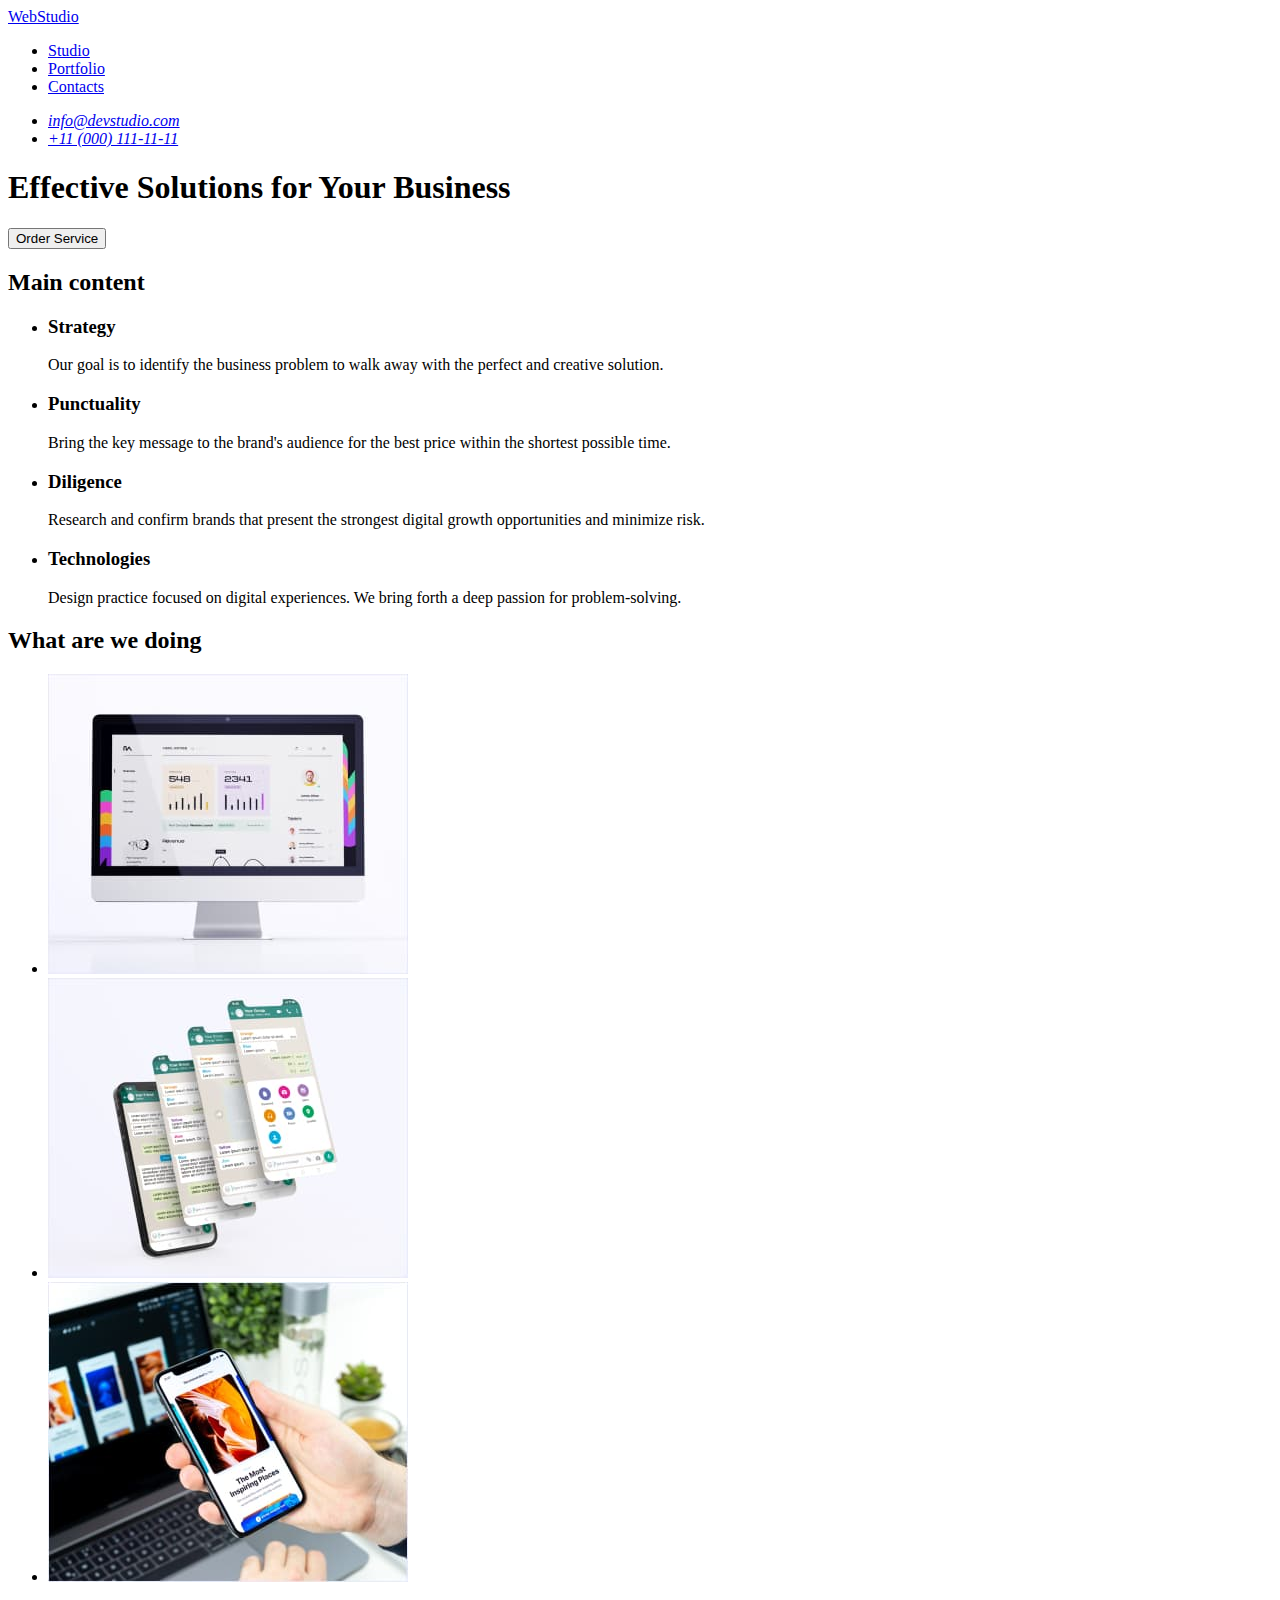
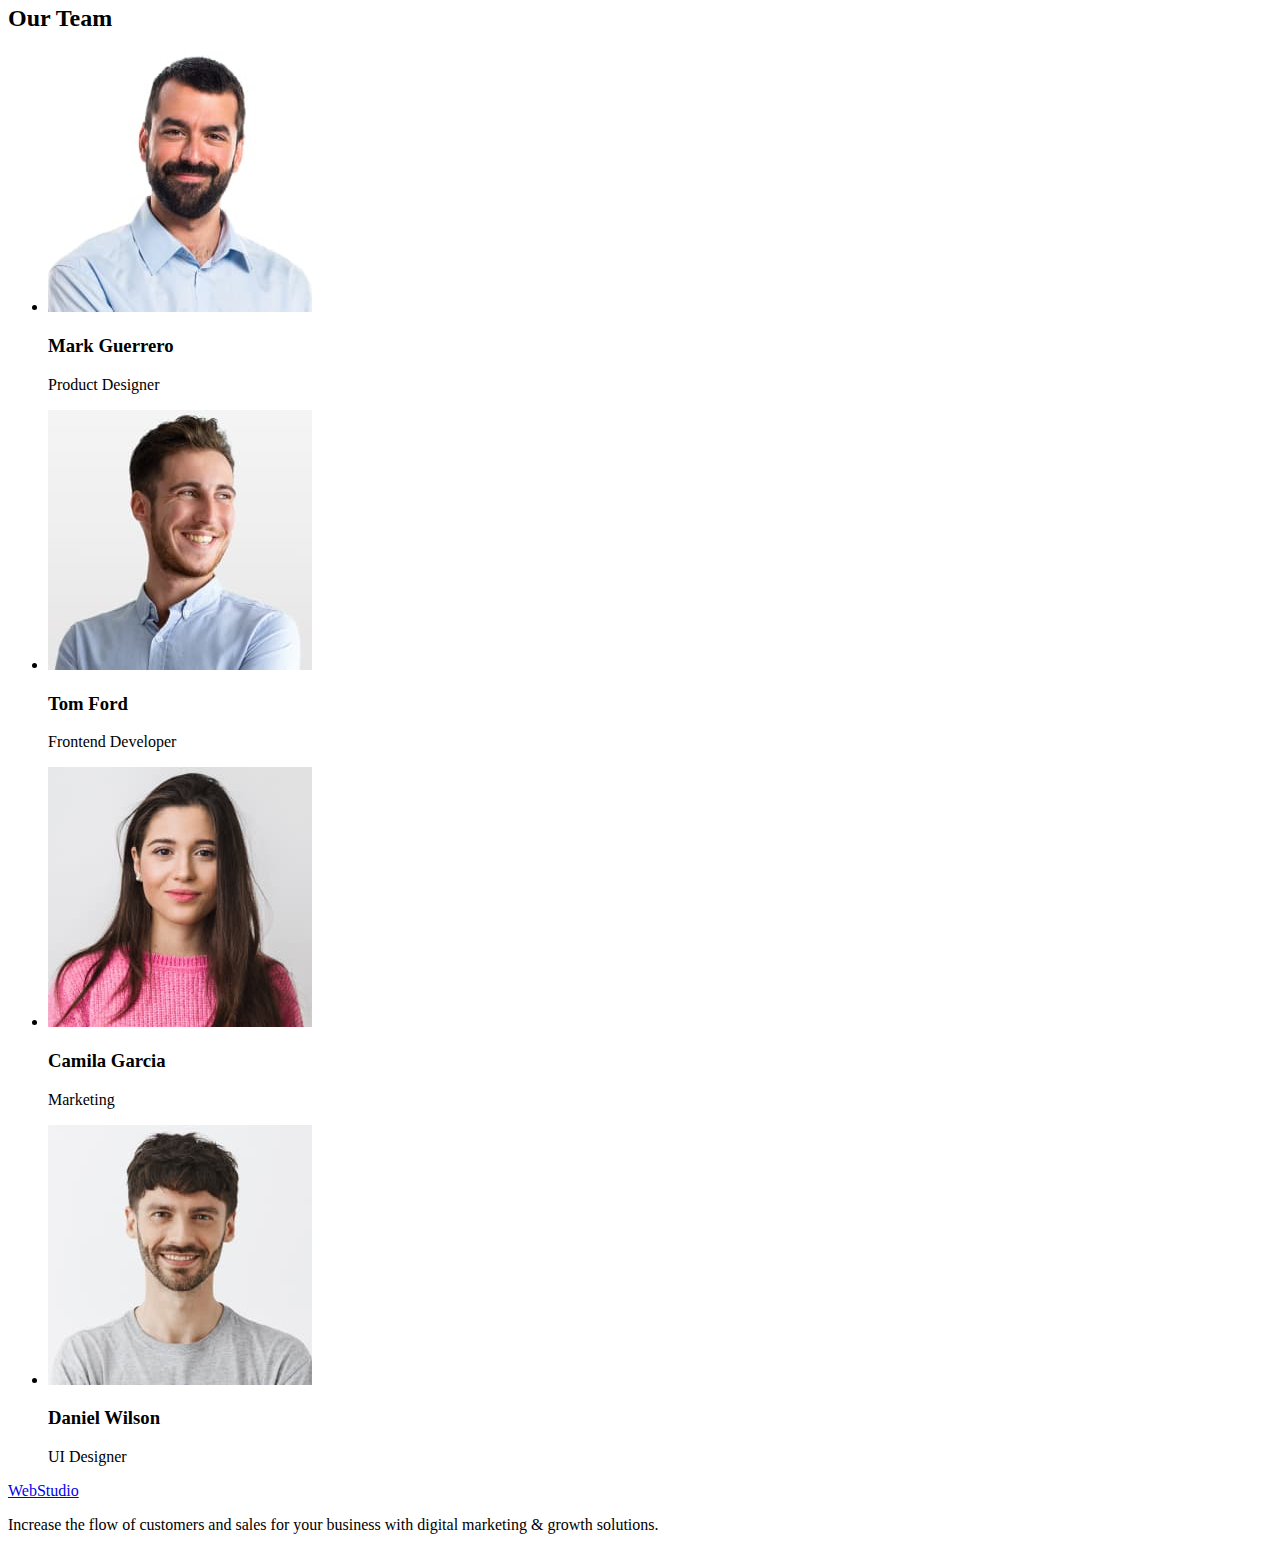
==== index.html @ ab1d947a "Add files via upload" ====
<!DOCTYPE html>
<html lang="en">
  <head>
    <meta charset="UTF-8" />
    <meta name="viewport" content="width=device-width, initial-scale=1.0" />
    <title>WebStudio</title>
  </head>
  <body>
    <header>
      <nav>
        <a href="./index.html"> WebStudio </a>
        <ul>
          <li><a href="./index.html">Studio</a></li>
          <li>
            <a href="./portfolio.html">Portfolio</a>
          </li>
          <li>
            <a href="./contacts.html">Contacts</a>
          </li>
        </ul>
      </nav>
      <address>
        <ul>
          <li><a href="mailto:info@devstudio.com">info@devstudio.com</a></li>
          <li><a href="tel:+110001111111">+11 (000) 111-11-11</a></li>
        </ul>
      </address>
    </header>
    <main>
      <section>
        <h1>Effective Solutions for Your Business</h1>
        <button type="button">Order Service</button>
      </section>
      <section>
        <h2>Main content</h2>
        <ul>
          <li>
            <h3>Strategy</h3>
            <p>
              Our goal is to identify the business problem to walk away with the
              perfect and creative solution.
            </p>
          </li>
          <li>
            <h3>Punctuality</h3>
            <p>
              Bring the key message to the brand's audience for the best price
              within the shortest possible time.
            </p>
          </li>
          <li>
            <h3>Diligence</h3>
            <p>
              Research and confirm brands that present the strongest digital
              growth opportunities and minimize risk.
            </p>
          </li>
          <li>
            <h3>Technologies</h3>
            <p>
              Design practice focused on digital experiences. We bring forth a
              deep passion for problem-solving.
            </p>
          </li>
        </ul>
      </section>
      <section>
        <h2>What are we doing</h2>
        <ul>
          <li>
            <img src="./images/monitor.jpg" alt="monitor picture" width="360" />
          </li>
          <li>
            <img
              src="./images/phone_screen.jpg"
              alt="photo screen picture"
              width="360"
            />
          </li>
          <li>
            <img
              src="./images/phone_and_laptop.jpg"
              alt="phone and laptop picture"
              width="360"
            />
          </li>
        </ul>
      </section>
      <section>
        <h2>Our Team</h2>
        <ul>
          <li>
            <img
              src="./images/team_member_1.jpg"
              alt="team member 1"
              width="264"
            />
            <h3>Mark Guerrero</h3>
            <p>Product Designer</p>
          </li>
          <li>
            <img
              src="./images/team_member_2.jpg"
              alt="team member 2"
              width="264"
            />
            <h3>Tom Ford</h3>
            <p>Frontend Developer</p>
          </li>
          <li>
            <img
              src="./images/team_member_3.jpg"
              alt="team member 3"
              width="264"
            />
            <h3>Camila Garcia</h3>
            <p>Marketing</p>
          </li>
          <li>
            <img
              src="./images/team_member_4.jpg"
              alt="team member 4"
              width="264"
            />
            <h3>Daniel Wilson</h3>
            <p>UI Designer</p>
          </li>
        </ul>
      </section>
    </main>
    <footer>
      <a href="./index.html"> WebStudio </a>
      <p>
        Increase the flow of customers and sales for your business with digital
        marketing & growth solutions.
      </p>
    </footer>
  </body>
</html>
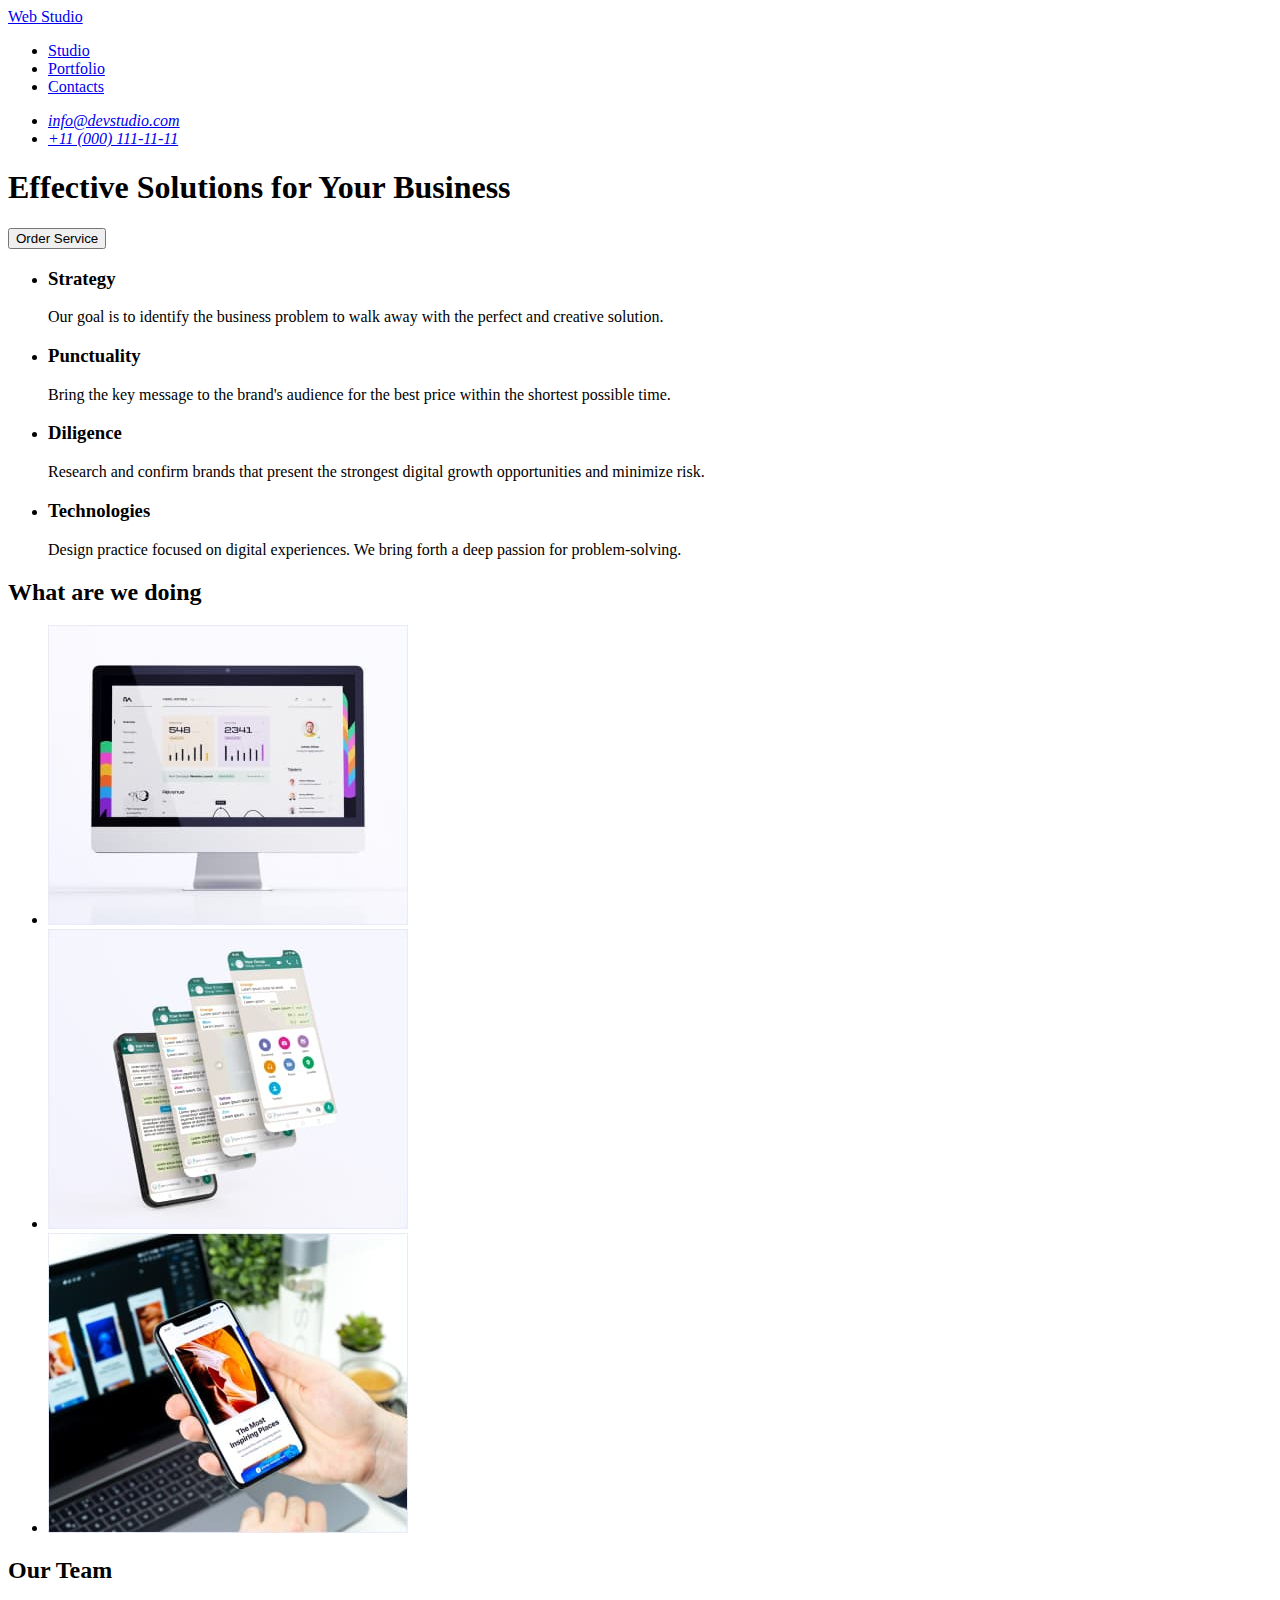
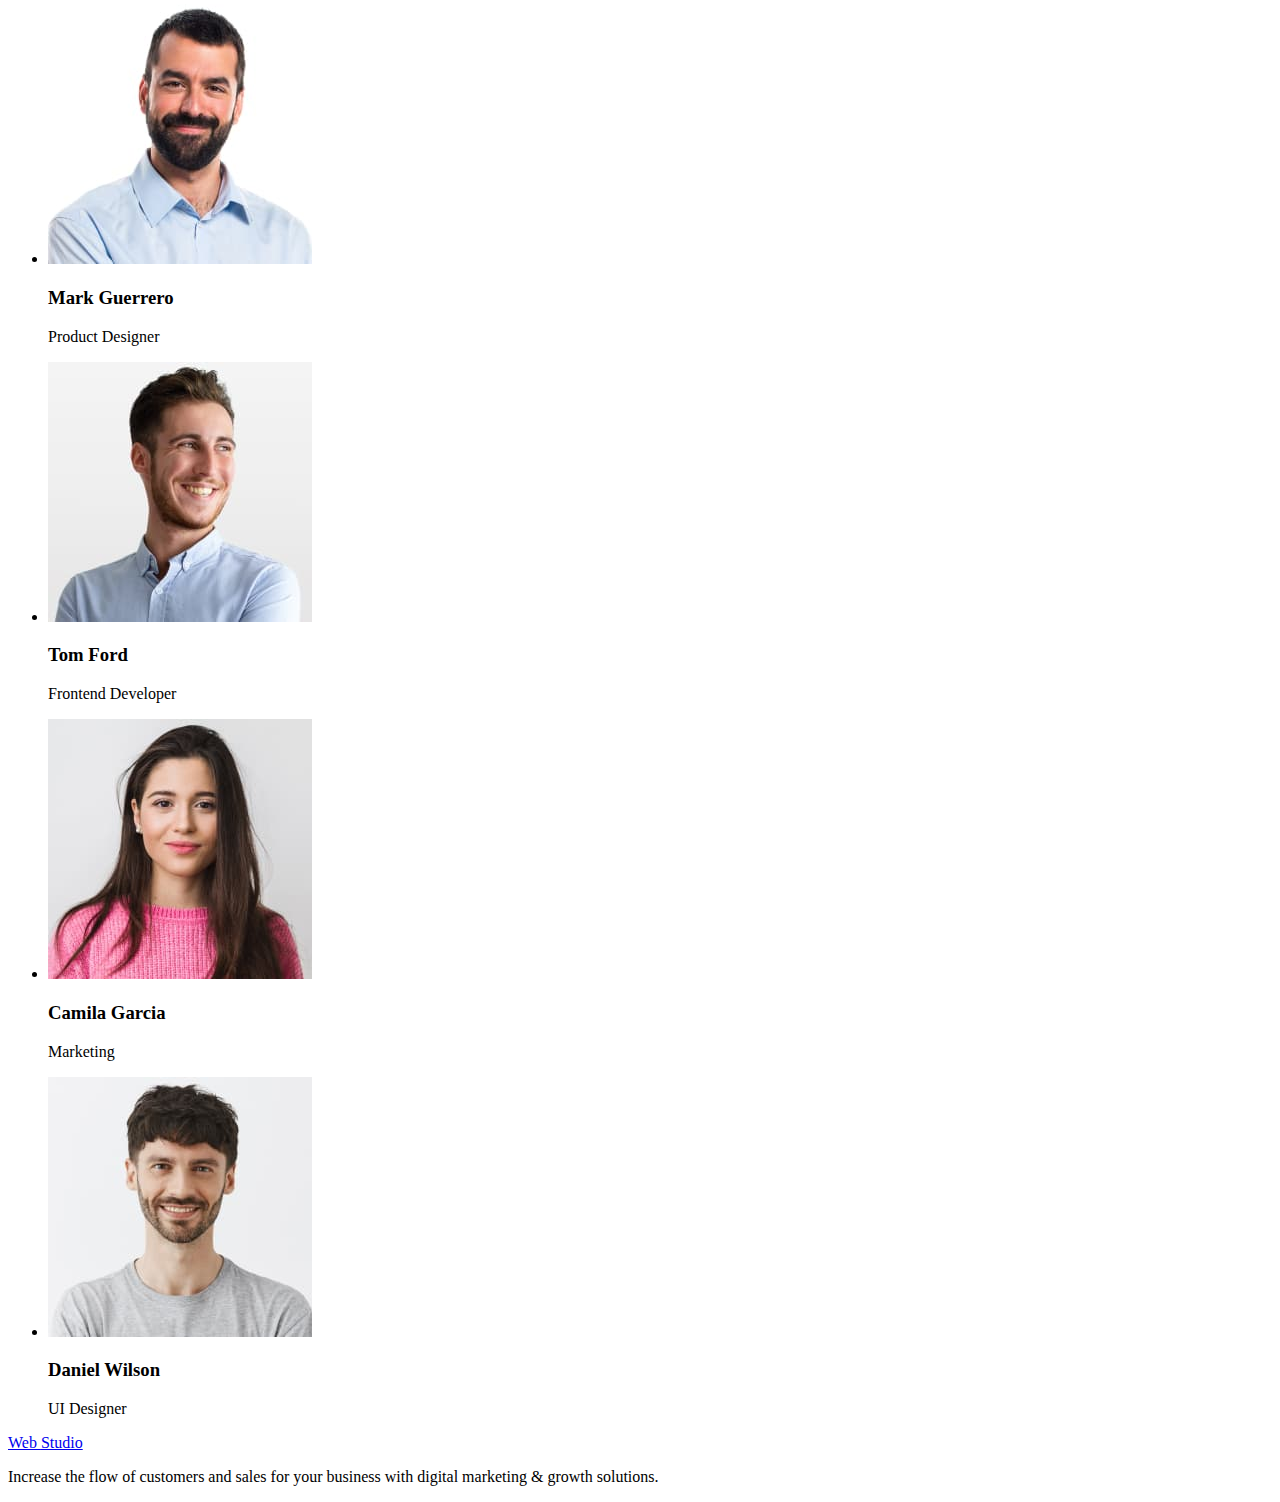
==== commit 726a16a9: "add css files" ====
--- a/index.html
+++ b/index.html
@@ -4,70 +4,86 @@
     <meta charset="UTF-8" />
     <meta name="viewport" content="width=device-width, initial-scale=1.0" />
     <title>WebStudio</title>
+    <link
+      href="https://fonts.googleapis.com/css2?family=Raleway:wght@800&family=Roboto:wght@400;500;700;900&display=swap"
+      rel="stylesheet"
+    />
+    <link rel="stylesheet" href="./css/style.css" />
   </head>
   <body>
-    <header>
-      <nav>
-        <a href="./index.html"> WebStudio </a>
-        <ul>
-          <li><a href="./index.html">Studio</a></li>
-          <li>
-            <a href="./portfolio.html">Portfolio</a>
+    <header class="page-header">
+      <nav class="navigation">
+        <a class="page-logo link" href="./index.html">
+          Web <span class="logo-second-part">Studio</span>
+        </a>
+        <ul class="menu list">
+          <li class="menu-item">
+            <a class="menu-link link" href="./index.html">Studio</a>
           </li>
-          <li>
-            <a href="./contacts.html">Contacts</a>
+          <li class="menu-item">
+            <a class="menu-link link" href="./portfolio.html">Portfolio</a>
+          </li>
+          <li class="menu-item">
+            <a class="menu-link link" href="./index.html">Contacts</a>
           </li>
         </ul>
       </nav>
-      <address>
-        <ul>
-          <li><a href="mailto:info@devstudio.com">info@devstudio.com</a></li>
-          <li><a href="tel:+110001111111">+11 (000) 111-11-11</a></li>
+      <address class="contact-info">
+        <ul class="contact list">
+          <li class="contact-list-item">
+            <a class="contact-list-link link" href="mailto:info@devstudio.com"
+              >info@devstudio.com</a
+            >
+          </li>
+          <li class="contact-list-item">
+            <a class="contact-list-link link" href="tel:+110001111111"
+              >+11 (000) 111-11-11</a
+            >
+          </li>
         </ul>
       </address>
     </header>
     <main>
-      <section>
-        <h1>Effective Solutions for Your Business</h1>
-        <button type="button">Order Service</button>
+      <section class="order-service">
+        <h1 class="main-title">Effective Solutions for Your Business</h1>
+        <button class="button" type="button">Order Service</button>
       </section>
-      <section>
-        <h2>Main content</h2>
-        <ul>
-          <li>
-            <h3>Strategy</h3>
-            <p>
+      <section class="main-content">
+        <ul class="contant list">
+          <li class="list-item">
+            <h3 class="list-item-heading">Strategy</h3>
+            <p class="list-item-description">
               Our goal is to identify the business problem to walk away with the
               perfect and creative solution.
             </p>
           </li>
-          <li>
-            <h3>Punctuality</h3>
-            <p>
+          <li class="list-item">
+            <h3 class="list-item-heading">Punctuality</h3>
+            <p class="list-item-description">
               Bring the key message to the brand's audience for the best price
               within the shortest possible time.
             </p>
           </li>
-          <li>
-            <h3>Diligence</h3>
-            <p>
+          <li class="list-item">
+            <h3 class="list-item-heading">Diligence</h3>
+            <p class="list-item-description">
               Research and confirm brands that present the strongest digital
               growth opportunities and minimize risk.
             </p>
           </li>
-          <li>
-            <h3>Technologies</h3>
-            <p>
+          <li class="list-item">
+            <h3 class="list-item-heading">Technologies</h3>
+            <p class="list-item-description">
               Design practice focused on digital experiences. We bring forth a
               deep passion for problem-solving.
             </p>
           </li>
         </ul>
       </section>
-      <section>
-        <h2>What are we doing</h2>
-        <ul>
-          <li>
+      <section class="secondary-contant">
+        <h2 class="secondary-title">What are we doing</h2>
+        <ul class="secondary-contant-list list">
+          <li class="list-item">
             <img src="./images/monitor.jpg" alt="monitor picture" width="360" />
           </li>
           <li>
@@ -86,16 +102,16 @@
           </li>
         </ul>
       </section>
-      <section>
-        <h2>Our Team</h2>
-        <ul>
+      <section class="our-team">
+        <h2 class="secondary-title">Our Team</h2>
+        <ul class="our-team-list list">
           <li>
             <img
               src="./images/team_member_1.jpg"
               alt="team member 1"
               width="264"
             />
-            <h3>Mark Guerrero</h3>
+            <h3 class="list-item-heading">Mark Guerrero</h3>
             <p>Product Designer</p>
           </li>
           <li>
@@ -104,7 +120,7 @@
               alt="team member 2"
               width="264"
             />
-            <h3>Tom Ford</h3>
+            <h3 class="list-item-heading">Tom Ford</h3>
             <p>Frontend Developer</p>
           </li>
           <li>
@@ -113,7 +129,7 @@
               alt="team member 3"
               width="264"
             />
-            <h3>Camila Garcia</h3>
+            <h3 class="list-item-heading">Camila Garcia</h3>
             <p>Marketing</p>
           </li>
           <li>
@@ -122,15 +138,17 @@
               alt="team member 4"
               width="264"
             />
-            <h3>Daniel Wilson</h3>
+            <h3 class="list-item-heading">Daniel Wilson</h3>
             <p>UI Designer</p>
           </li>
         </ul>
       </section>
     </main>
-    <footer>
-      <a href="./index.html"> WebStudio </a>
-      <p>
+    <footer class="footer">
+      <a class="footer-logo" href="./index.html">
+        Web <span class="footer-logo-second-part">Studio</span>
+      </a>
+      <p class="footer-description">
         Increase the flow of customers and sales for your business with digital
         marketing & growth solutions.
       </p>
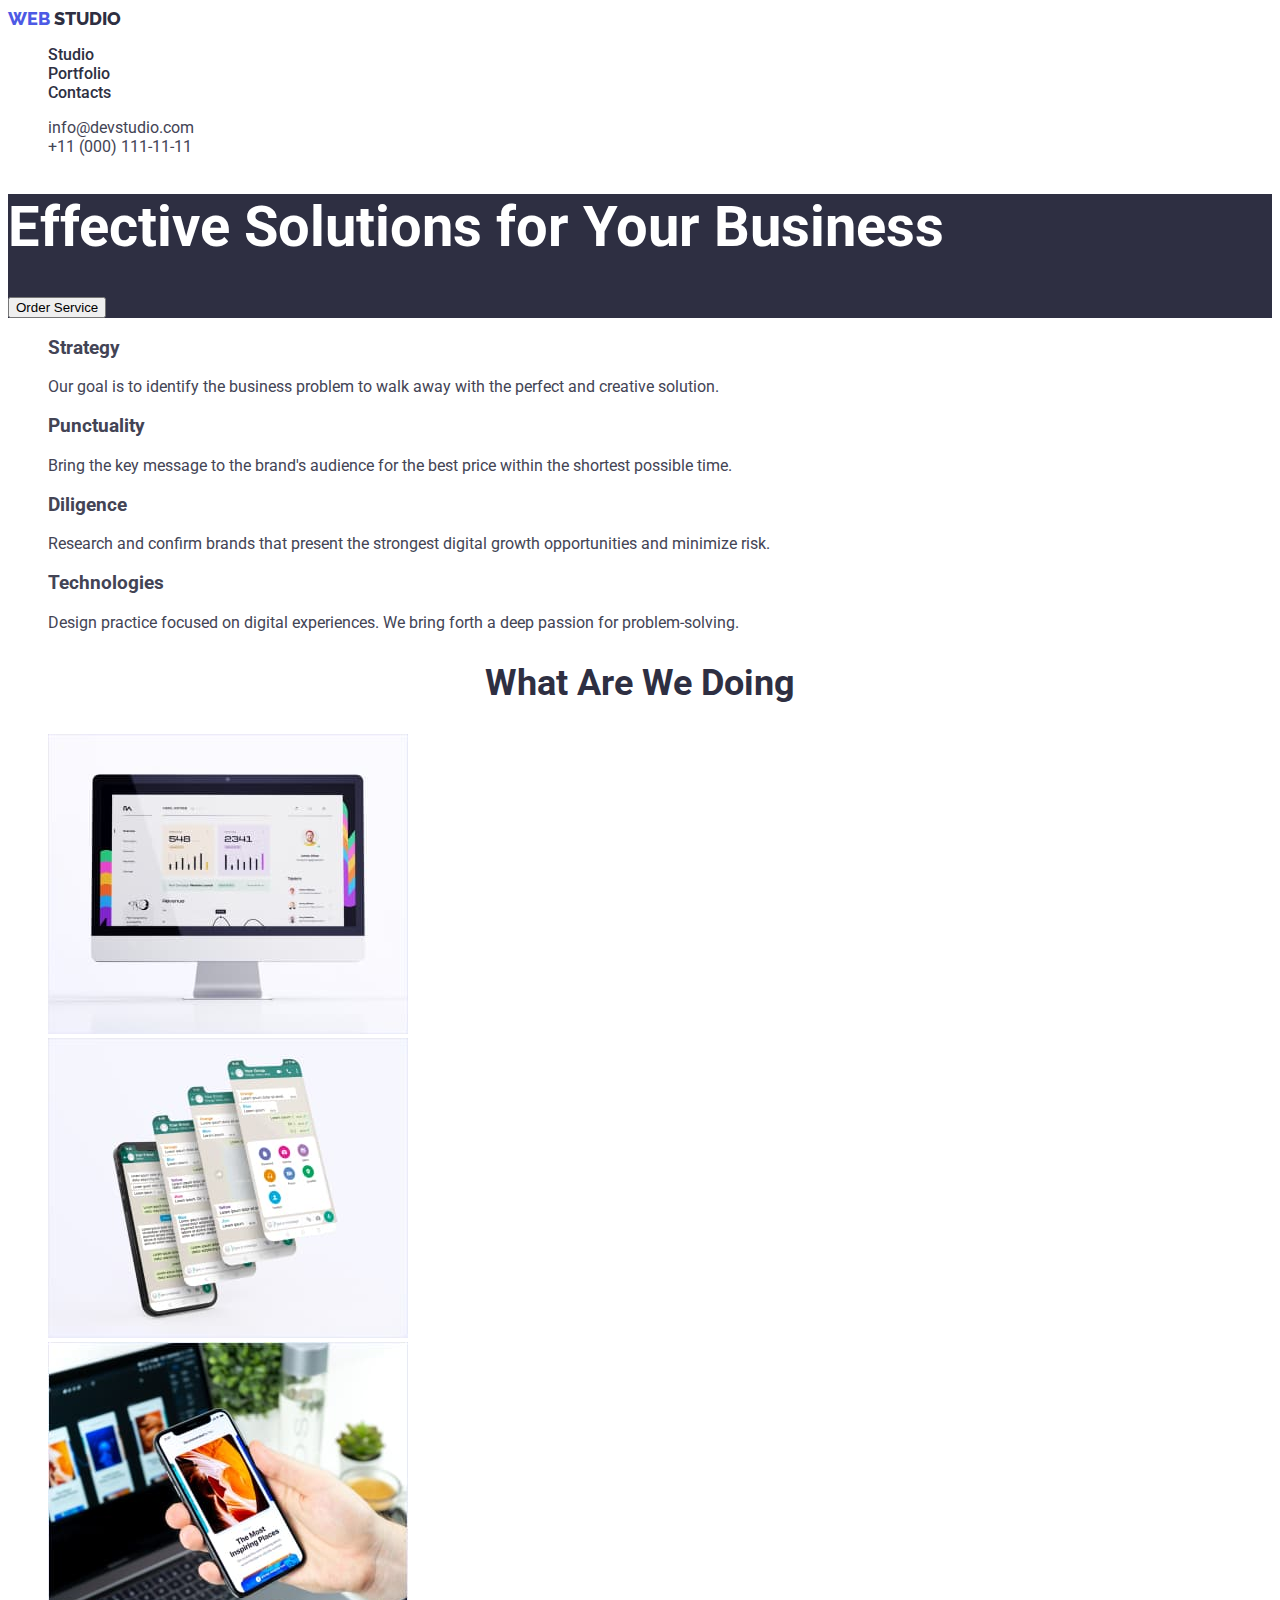
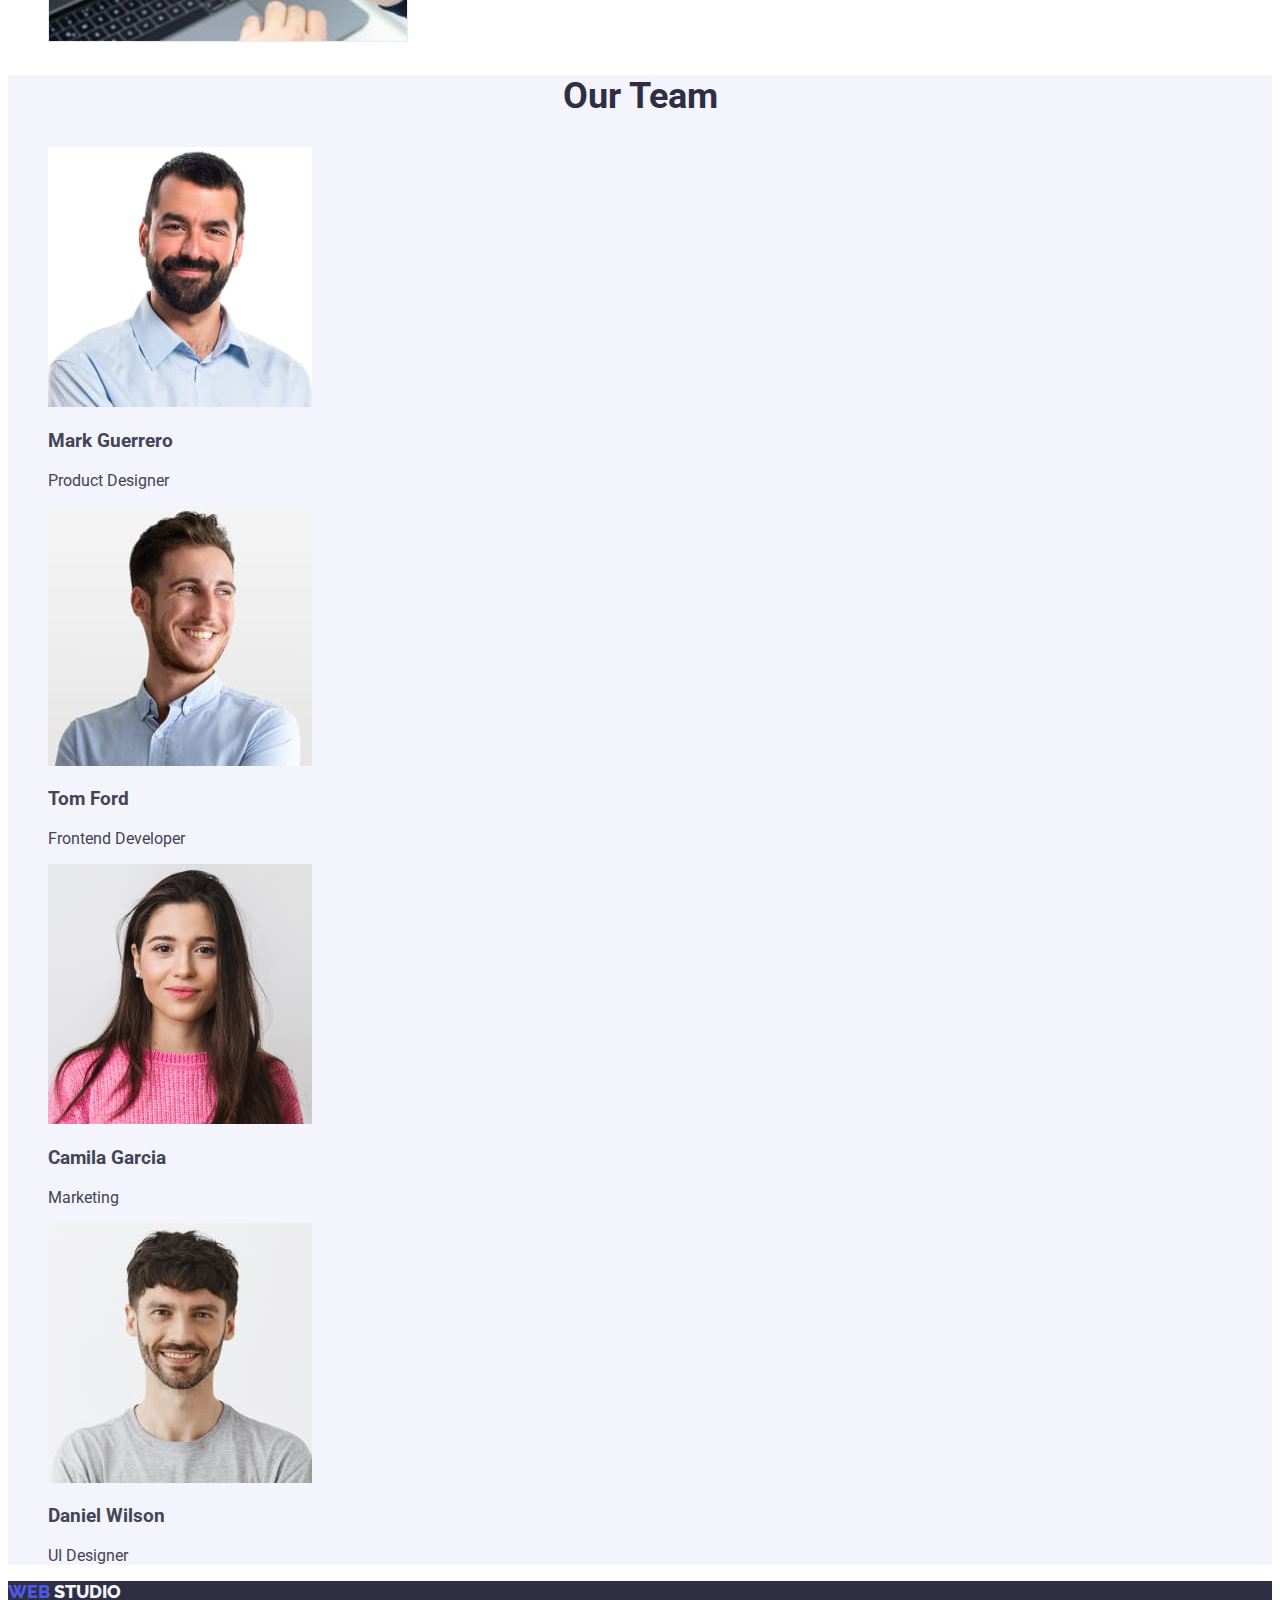
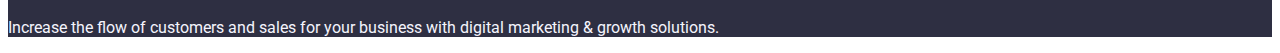
==== commit 1ff27215: "changed index.html and style.css" ====
--- a/index.html
+++ b/index.html
@@ -5,8 +5,8 @@
     <meta name="viewport" content="width=device-width, initial-scale=1.0" />
     <title>WebStudio</title>
     <link
+      rel="stylesheet"
       href="https://fonts.googleapis.com/css2?family=Raleway:wght@800&family=Roboto:wght@400;500;700;900&display=swap"
-      rel="stylesheet"
     />
     <link rel="stylesheet" href="./css/style.css" />
   </head>
@@ -24,7 +24,7 @@
             <a class="menu-link link" href="./portfolio.html">Portfolio</a>
           </li>
           <li class="menu-item">
-            <a class="menu-link link" href="./index.html">Contacts</a>
+            <a class="menu-link link" href="">Contacts</a>
           </li>
         </ul>
       </nav>
@@ -49,7 +49,7 @@
         <button class="button" type="button">Order Service</button>
       </section>
       <section class="main-content">
-        <ul class="contant list">
+        <ul class="list">
           <li class="list-item">
             <h3 class="list-item-heading">Strategy</h3>
             <p class="list-item-description">
@@ -145,7 +145,7 @@
       </section>
     </main>
     <footer class="footer">
-      <a class="footer-logo" href="./index.html">
+      <a class="footer-logo link" href="./index.html">
         Web <span class="footer-logo-second-part">Studio</span>
       </a>
       <p class="footer-description">
--- a/css/style.css
+++ b/css/style.css
@@ -0,0 +1,126 @@
+:root {
+  --primary-color: #2e2f42; /*Modal overlay, main color*/
+  --secondary-color: #434455; /*Text, secondary color*/
+  --accent-color: #4d5ae5; /*Primary Brand, accent color*/
+  --focus-color: #ffffff; /*White focus, background*/
+  --secondary-background-color: #e7e9fc; /*Accent, bgc of header*/
+  --passive-background-color: #f4f4fd; /*Light, button bgc*/
+  --active-background-color: #404bbf; /*Pressed state, active bgc*/
+}
+
+body {
+  font-family: "Roboto", sans-serif;
+  color: var(--secondary-color);
+  background-color: var(--focus-color);
+}
+.page-logo {
+  font-family: "Raleway", sans-serif;
+  font-weight: 800;
+  font-size: 18px;
+  line-height: 1, 17;
+  letter-spacing: 0, 03 em;
+  text-transform: uppercase;
+  color: var(--accent-color);
+  text-decoration: none;
+}
+.link {
+  text-decoration: none;
+}
+.logo-second-part {
+  color: var(--primary-color);
+}
+.list {
+  list-style: none;
+}
+.menu-link {
+  font-weight: 500;
+  font-size: 16px;
+  line-height: 1, 5;
+  letter-spacing: 0, 02em;
+  color: var(--primary-color);
+}
+.menu-link:hover,
+.menu-link:focus {
+  color: var(--active-background-color);
+}
+.contact-info {
+  font-style: normal;
+}
+.contact-list-link {
+  line-height: 1, 5;
+  letter-spacing: 0, 02em;
+  color: var(--secondary-color);
+}
+.contact-list-link:hover,
+.contact-list-link:focus {
+  color: var(--active-background-color);
+}
+.order-service {
+  background-color: var(--primary-color);
+}
+.main-title {
+  font-size: 56px;
+  line-height: 1, 07;
+  letter-spacing: 0, 02em;
+  color: var(--focus-color);
+}
+.btn {
+  color: var(--accent-color);
+  font-family: "Roboto", sans-serif;
+  font-weight: 500;
+  font-size: 16px;
+  line-height: 1, 5;
+  letter-spacing: 0, 04em;
+  background-color: var(--passive-background-color);
+  cursor: pointer;
+}
+button:hover,
+button:focus {
+  color: var(--focus-color);
+  background-color: var(--active-background-color);
+}
+.block-title {
+  font-weight: 500;
+  font-size: 20px;
+  line-height: 1, 2;
+  letter-spacing: 0, 02em;
+  color: var(--primary-color);
+}
+.block-text {
+  line-height: 1, 5;
+  letter-spacing: 0, 02em;
+  color: var(--secondary-color);
+}
+
+.secondary-title {
+  font-size: 36px;
+  line-height: 1, 11;
+  text-align: center;
+  letter-spacing: 0, 02em;
+  text-transform: capitalize;
+  color: var(--primary-color);
+}
+.our-team {
+  background-color: var(--passive-background-color);
+}
+.footer {
+  background-color: var(--primary-color);
+}
+.footer-logo {
+  font-family: "Raleway", sans-serif;
+  font-weight: 800;
+  font-size: 18px;
+  line-height: 1, 17;
+  letter-spacing: 0, 03em;
+  text-transform: uppercase;
+  color: var(--accent-color);
+  text-decoration: none;
+}
+.footer-logo-second-part {
+  color: var(--passive-background-color);
+}
+.footer-description {
+  line-height: 1, 5;
+  color: var(--passive-background-color);
+  letter-spacing: 0, 02em;
+}
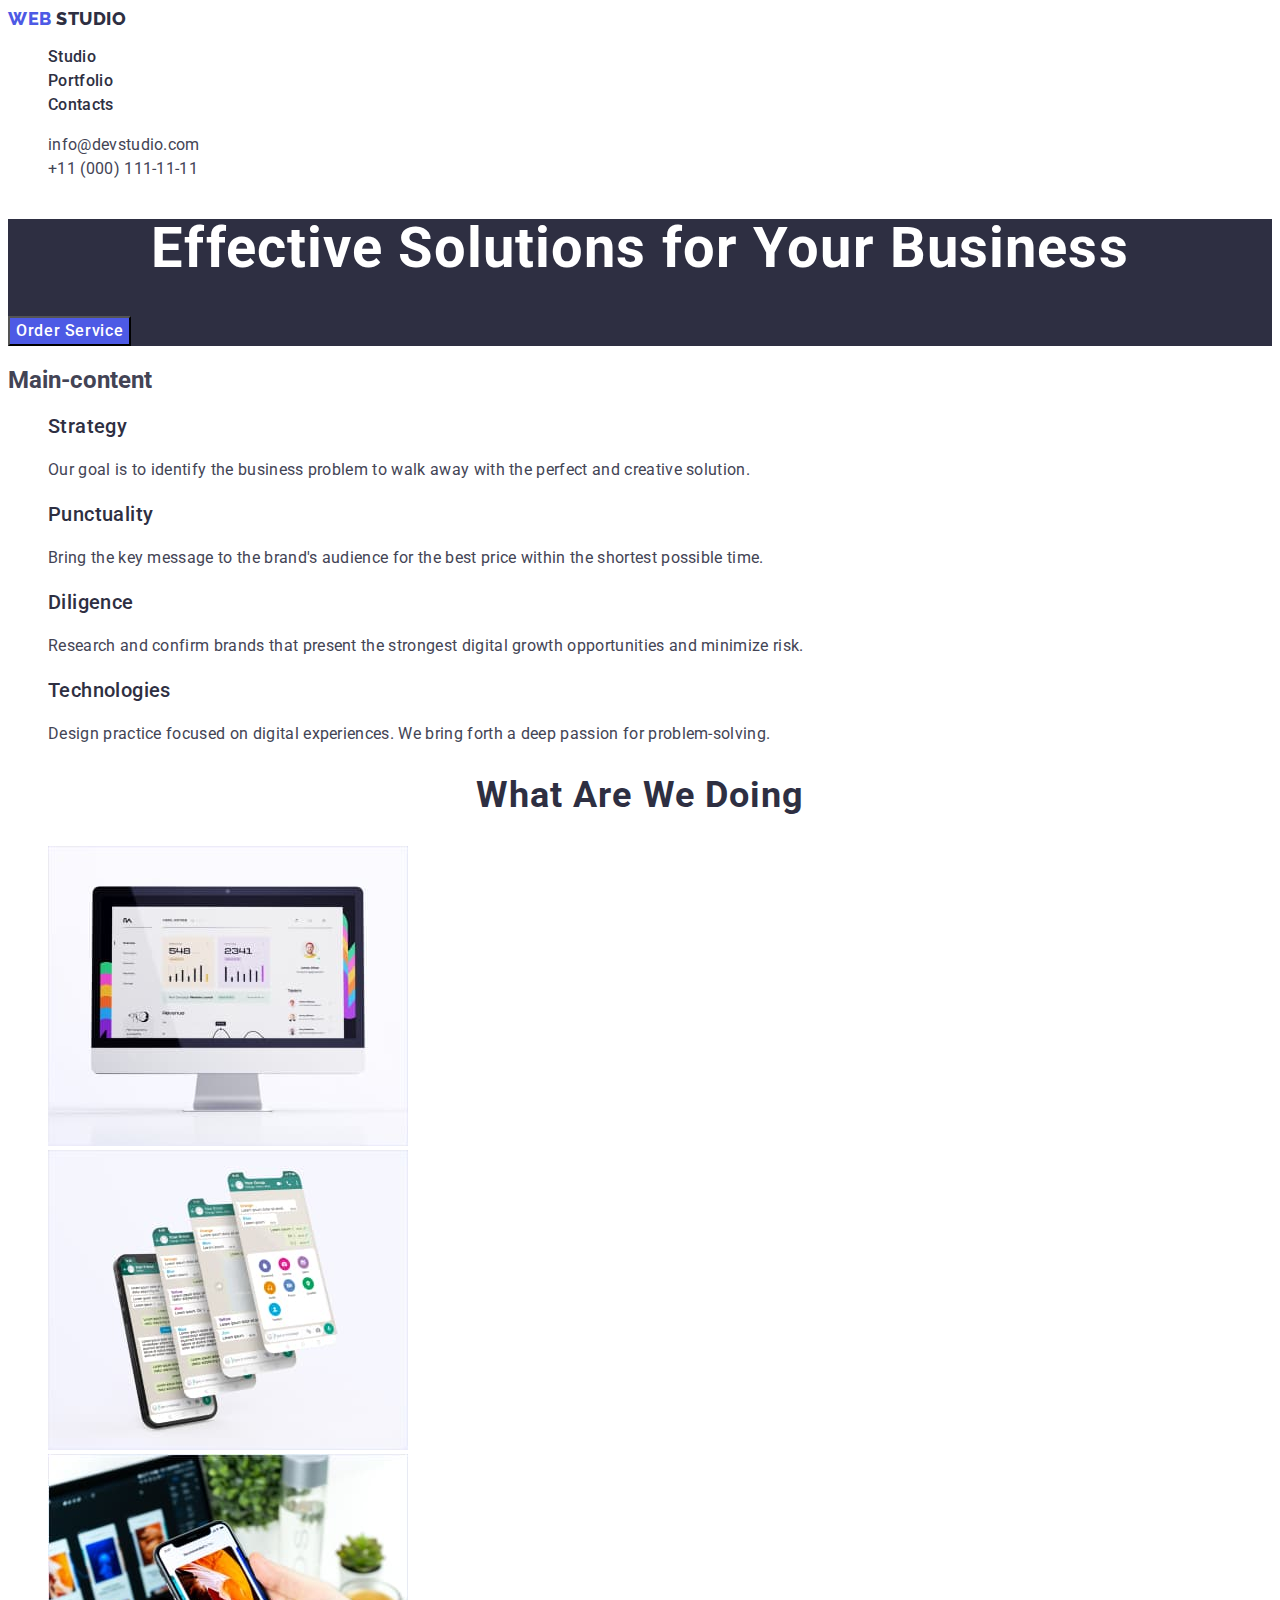
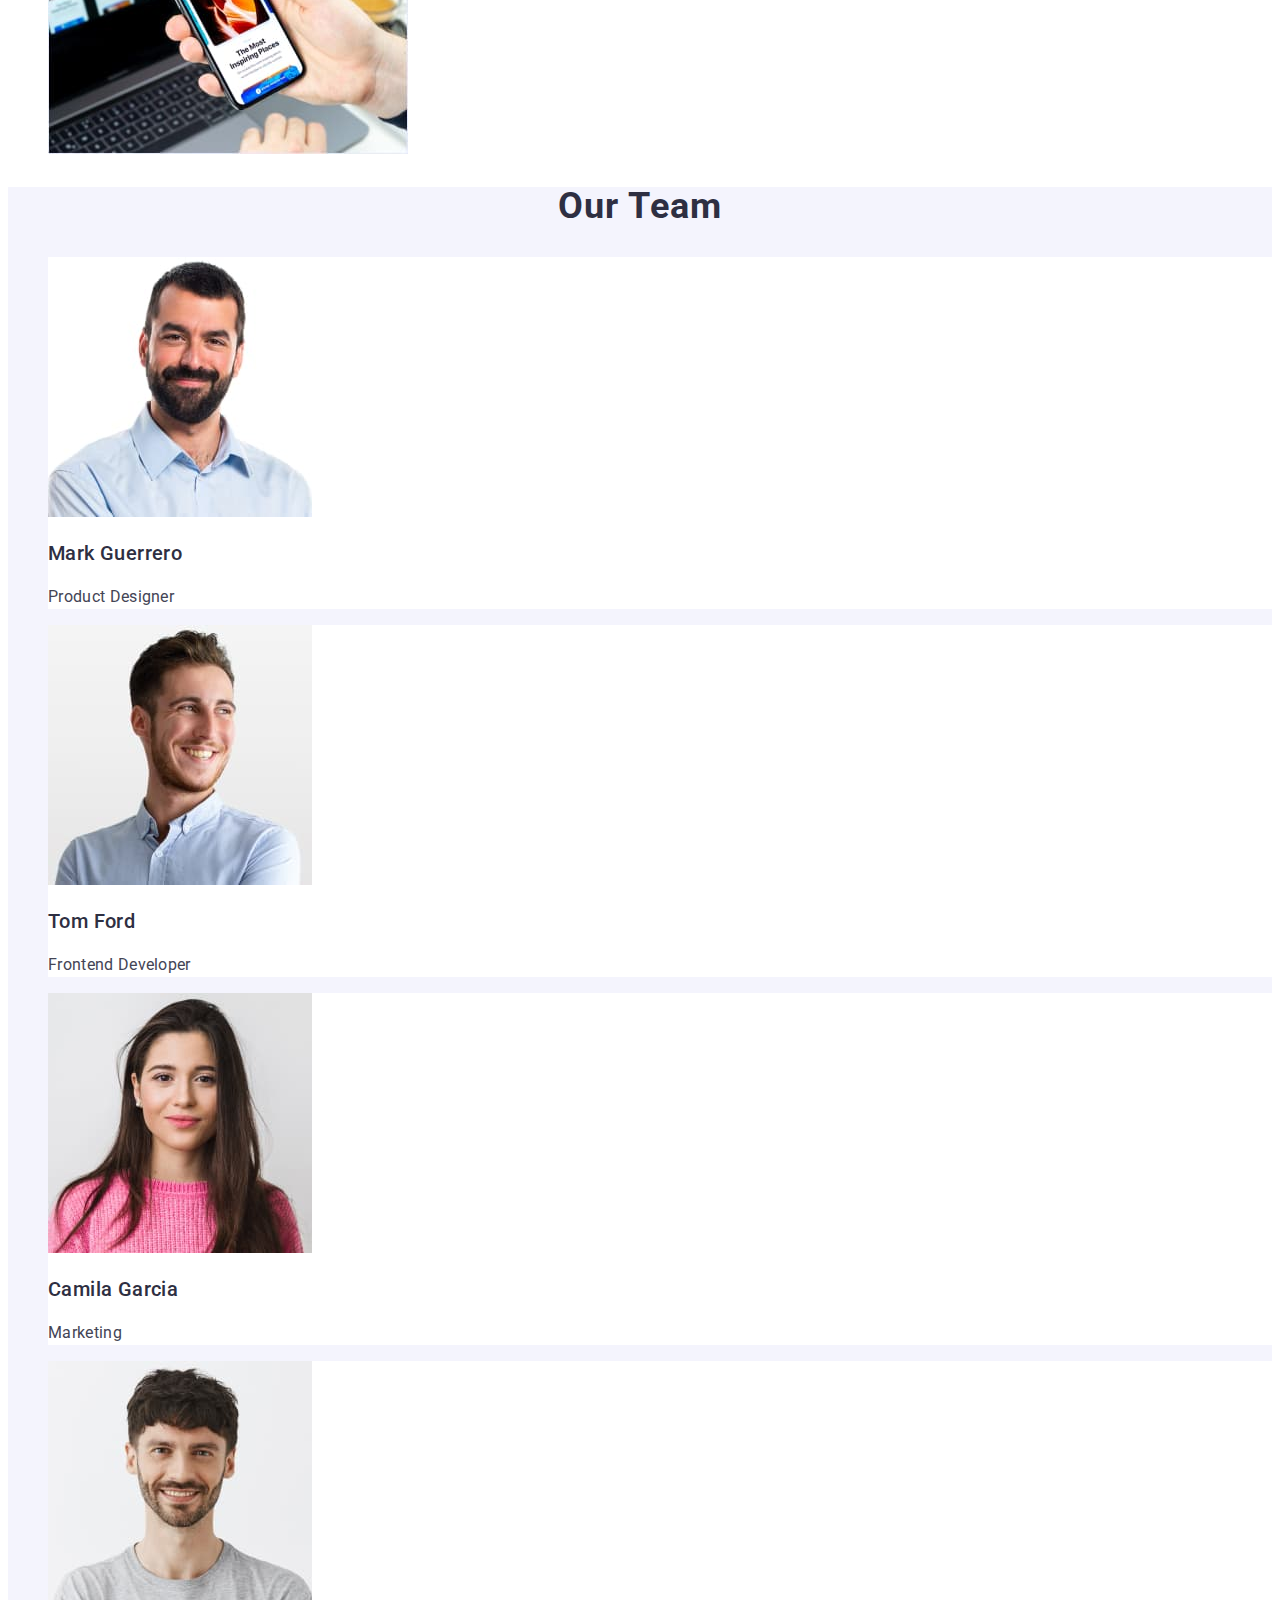
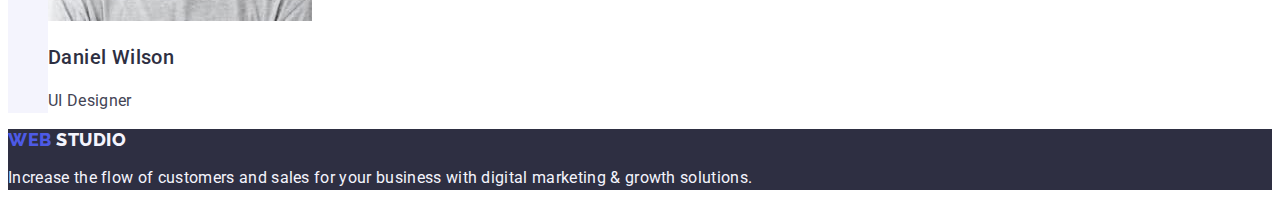
==== commit 37d42198: "changed index.html" ====
--- a/index.html
+++ b/index.html
@@ -4,9 +4,11 @@
     <meta charset="UTF-8" />
     <meta name="viewport" content="width=device-width, initial-scale=1.0" />
     <title>WebStudio</title>
+    <link rel="preconnect" href="https://fonts.googleapis.com" />
+    <link rel="preconnect" href="https://fonts.gstatic.com" crossorigin />
     <link
+      href="https://fonts.googleapis.com/css2?family=Raleway:wght@800&family=Roboto:wght@400;500;700;900&display=swap"
       rel="stylesheet"
-      href="https://fonts.googleapis.com/css2?family=Raleway:wght@800&family=Roboto:wght@400;500;700;900&display=swap"
     />
     <link rel="stylesheet" href="./css/style.css" />
   </head>
@@ -49,7 +51,8 @@
         <button class="button" type="button">Order Service</button>
       </section>
       <section class="main-content">
-        <ul class="list">
+        <h2>Main-content</h2>
+        <ul class="main-content-list list">
           <li class="list-item">
             <h3 class="list-item-heading">Strategy</h3>
             <p class="list-item-description">
@@ -86,14 +89,14 @@
           <li class="list-item">
             <img src="./images/monitor.jpg" alt="monitor picture" width="360" />
           </li>
-          <li>
+          <li class="list-item">
             <img
               src="./images/phone_screen.jpg"
               alt="photo screen picture"
               width="360"
             />
           </li>
-          <li>
+          <li class="list-item">
             <img
               src="./images/phone_and_laptop.jpg"
               alt="phone and laptop picture"
@@ -105,41 +108,41 @@
       <section class="our-team">
         <h2 class="secondary-title">Our Team</h2>
         <ul class="our-team-list list">
-          <li>
+          <li class="list-item">
             <img
               src="./images/team_member_1.jpg"
               alt="team member 1"
               width="264"
             />
             <h3 class="list-item-heading">Mark Guerrero</h3>
-            <p>Product Designer</p>
+            <p class="list-item-description">Product Designer</p>
           </li>
-          <li>
+          <li class="list-item">
             <img
               src="./images/team_member_2.jpg"
               alt="team member 2"
               width="264"
             />
             <h3 class="list-item-heading">Tom Ford</h3>
-            <p>Frontend Developer</p>
+            <p class="list-item-description">Frontend Developer</p>
           </li>
-          <li>
+          <li class="list-item">
             <img
               src="./images/team_member_3.jpg"
               alt="team member 3"
               width="264"
             />
             <h3 class="list-item-heading">Camila Garcia</h3>
-            <p>Marketing</p>
+            <p class="list-item-description">Marketing</p>
           </li>
-          <li>
+          <li class="list-item">
             <img
               src="./images/team_member_4.jpg"
               alt="team member 4"
               width="264"
             />
             <h3 class="list-item-heading">Daniel Wilson</h3>
-            <p>UI Designer</p>
+            <p class="list-item-description">UI Designer</p>
           </li>
         </ul>
       </section>
--- a/css/style.css
+++ b/css/style.css
@@ -7,7 +7,6 @@
   --passive-background-color: #f4f4fd; /*Light, button bgc*/
   --active-background-color: #404bbf; /*Pressed state, active bgc*/
 }
-
 body {
   font-family: "Roboto", sans-serif;
   color: var(--secondary-color);
@@ -17,26 +16,42 @@
   font-family: "Raleway", sans-serif;
   font-weight: 800;
   font-size: 18px;
-  line-height: 1, 17;
-  letter-spacing: 0, 03 em;
+  line-height: 1.17;
+  letter-spacing: 0.03em;
   text-transform: uppercase;
   color: var(--accent-color);
-  text-decoration: none;
-}
-.link {
   text-decoration: none;
 }
 .logo-second-part {
   color: var(--primary-color);
 }
+.link {
+  text-decoration: none;
+}
 .list {
   list-style: none;
+}
+.list-item-heading {
+  font-weight: 500;
+  font-size: 20px;
+  line-height: 1.2;
+  letter-spacing: 0.02em;
+  color: var(--primary-color);
+}
+.list-item-description {
+  font-size: 16px;
+  line-height: 1.5;
+  letter-spacing: 0.02em;
+  color: var(--secondary-color);
+}
+.list-item {
+  background-color: #ffffff;
 }
 .menu-link {
   font-weight: 500;
   font-size: 16px;
-  line-height: 1, 5;
-  letter-spacing: 0, 02em;
+  line-height: 1.5;
+  letter-spacing: 0.02em;
   color: var(--primary-color);
 }
 .menu-link:hover,
@@ -47,8 +62,8 @@
   font-style: normal;
 }
 .contact-list-link {
-  line-height: 1, 5;
-  letter-spacing: 0, 02em;
+  line-height: 1.5;
+  letter-spacing: 0.02em;
   color: var(--secondary-color);
 }
 .contact-list-link:hover,
@@ -60,17 +75,18 @@
 }
 .main-title {
   font-size: 56px;
-  line-height: 1, 07;
-  letter-spacing: 0, 02em;
+  line-height: 1.07;
+  letter-spacing: 0.02em;
   color: var(--focus-color);
+  text-align: center;
 }
-.btn {
+button {
   color: var(--accent-color);
   font-family: "Roboto", sans-serif;
   font-weight: 500;
   font-size: 16px;
-  line-height: 1, 5;
-  letter-spacing: 0, 04em;
+  line-height: 1.5;
+  letter-spacing: 0.04em;
   background-color: var(--passive-background-color);
   cursor: pointer;
 }
@@ -79,24 +95,28 @@
   color: var(--focus-color);
   background-color: var(--active-background-color);
 }
+.button {
+  background-color: var(--accent-color);
+  color: var(--focus-color);
+}
 .block-title {
   font-weight: 500;
   font-size: 20px;
-  line-height: 1, 2;
-  letter-spacing: 0, 02em;
+  line-height: 1.2;
+  letter-spacing: 0.02em;
   color: var(--primary-color);
 }
 .block-text {
-  line-height: 1, 5;
-  letter-spacing: 0, 02em;
+  line-height: 1.5;
+  letter-spacing: 0.02em;
   color: var(--secondary-color);
 }
 
 .secondary-title {
   font-size: 36px;
-  line-height: 1, 11;
+  line-height: 1.11;
   text-align: center;
-  letter-spacing: 0, 02em;
+  letter-spacing: 0.03em;
   text-transform: capitalize;
   color: var(--primary-color);
 }
@@ -110,8 +130,8 @@
   font-family: "Raleway", sans-serif;
   font-weight: 800;
   font-size: 18px;
-  line-height: 1, 17;
-  letter-spacing: 0, 03em;
+  line-height: 1.17;
+  letter-spacing: 0.03em;
   text-transform: uppercase;
   color: var(--accent-color);
   text-decoration: none;
@@ -120,7 +140,7 @@
   color: var(--passive-background-color);
 }
 .footer-description {
-  line-height: 1, 5;
+  line-height: 1.5;
   color: var(--passive-background-color);
-  letter-spacing: 0, 02em;
+  letter-spacing: 0.02em;
 }
